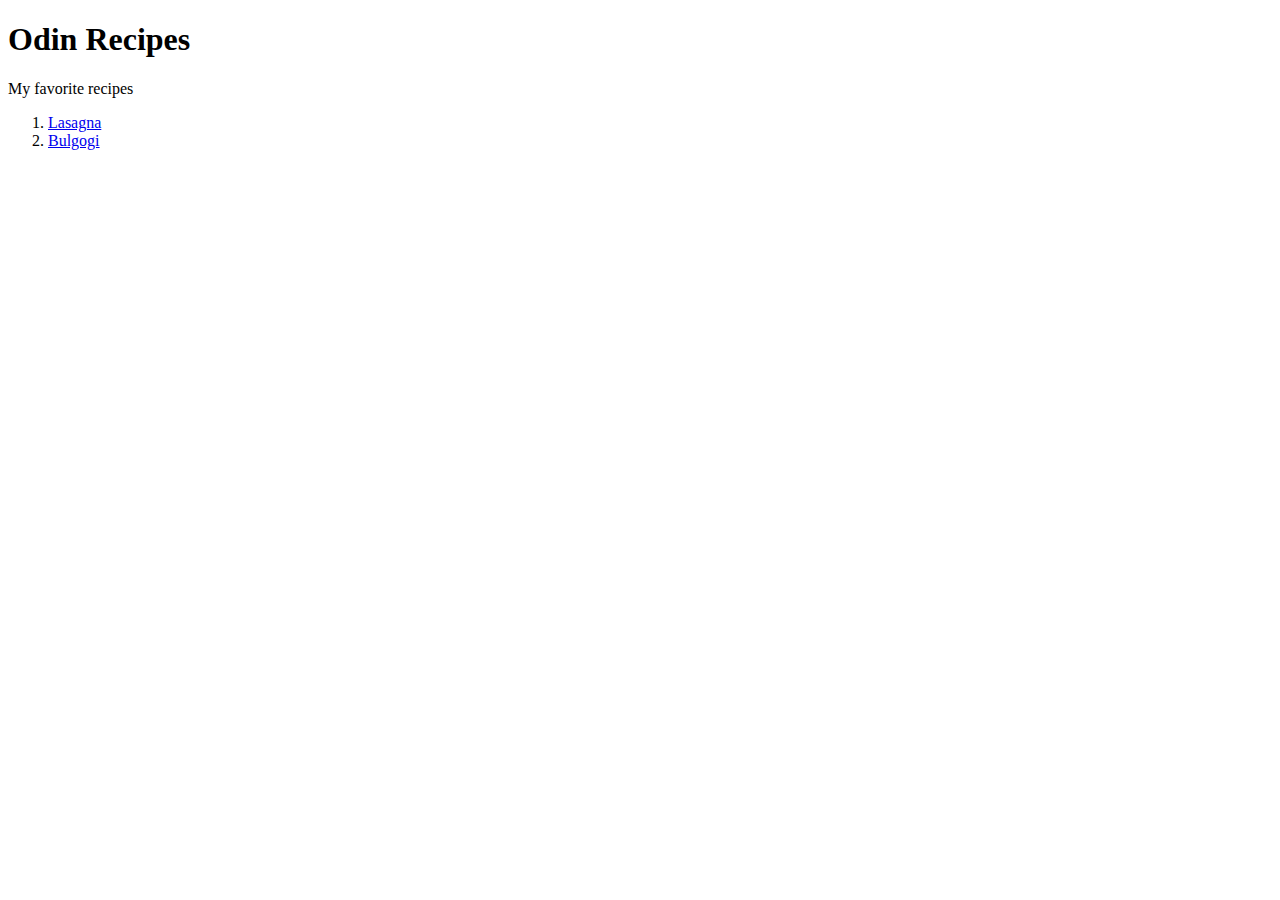
==== index.html @ 690e04ff "new file:   index.html 	new file:   recipes/bulgogi.html 	new file:   recipes/lasagna.html 	new file" ====
<!DOCTYPE html>
<html lang="en">
<head>
    <meta charset="UTF-8">
    <meta http-equiv="X-UA-Compatible" content="IE=edge">
    <meta name="viewport" content="width=device-width, initial-scale=1.0">
    <title>Recipes</title>
</head>
<body>
    <h1>Odin Recipes</h1>
    <p>My favorite recipes</p>
    <ol>
        <li><a href="./recipes/lasagna.html">Lasagna</a></li>
        <li><a href="./recipes/bulgogi.html">Bulgogi</a></li>
    </ol>
    
    
</body>
</html>
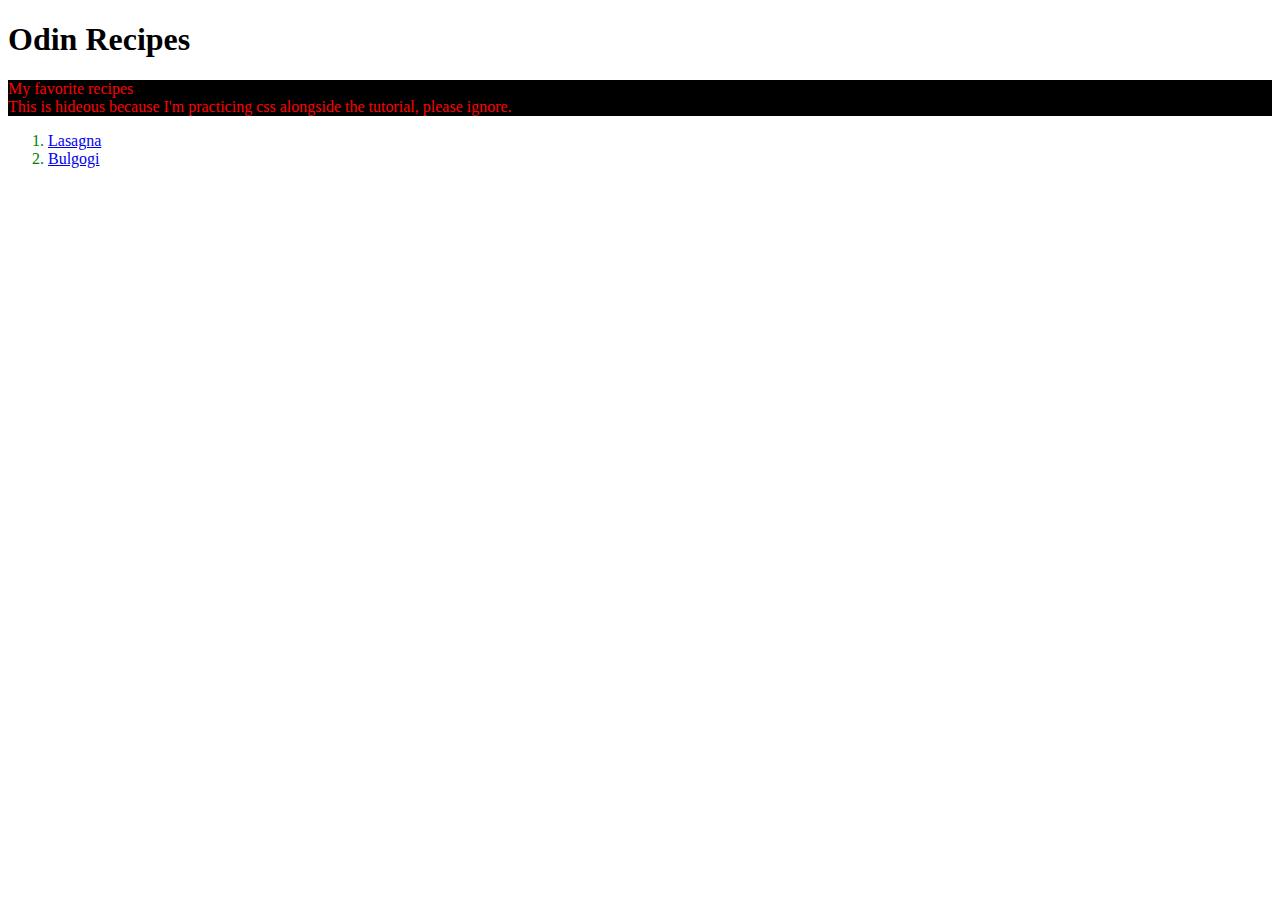
==== commit 48157757: "Added styles.css and played around with ugly styles." ====
--- a/index.html
+++ b/index.html
@@ -4,16 +4,18 @@
     <meta charset="UTF-8">
     <meta http-equiv="X-UA-Compatible" content="IE=edge">
     <meta name="viewport" content="width=device-width, initial-scale=1.0">
+    <link rel="stylesheet" href="styles.css">
     <title>Recipes</title>
 </head>
 <body>
     <h1>Odin Recipes</h1>
-    <p>My favorite recipes</p>
+    <div    >
+        <p>My favorite recipes<br> This is hideous because I'm practicing css alongside the tutorial, please ignore.</p>
+        
+    </div>
     <ol>
         <li><a href="./recipes/lasagna.html">Lasagna</a></li>
         <li><a href="./recipes/bulgogi.html">Bulgogi</a></li>
     </ol>
-    
-    
 </body>
 </html>--- a/styles.css
+++ b/styles.css
@@ -0,0 +1,20 @@
+div {
+    color: white;
+    background-color: black;
+  }
+  
+  p {
+    color: red;
+  }
+
+  ol {
+      color: green;;
+  }
+
+  img {
+      height: auto;
+      width: 250px;
+      border: 5px;
+      border-style: solid;
+      border-color: green;
+  }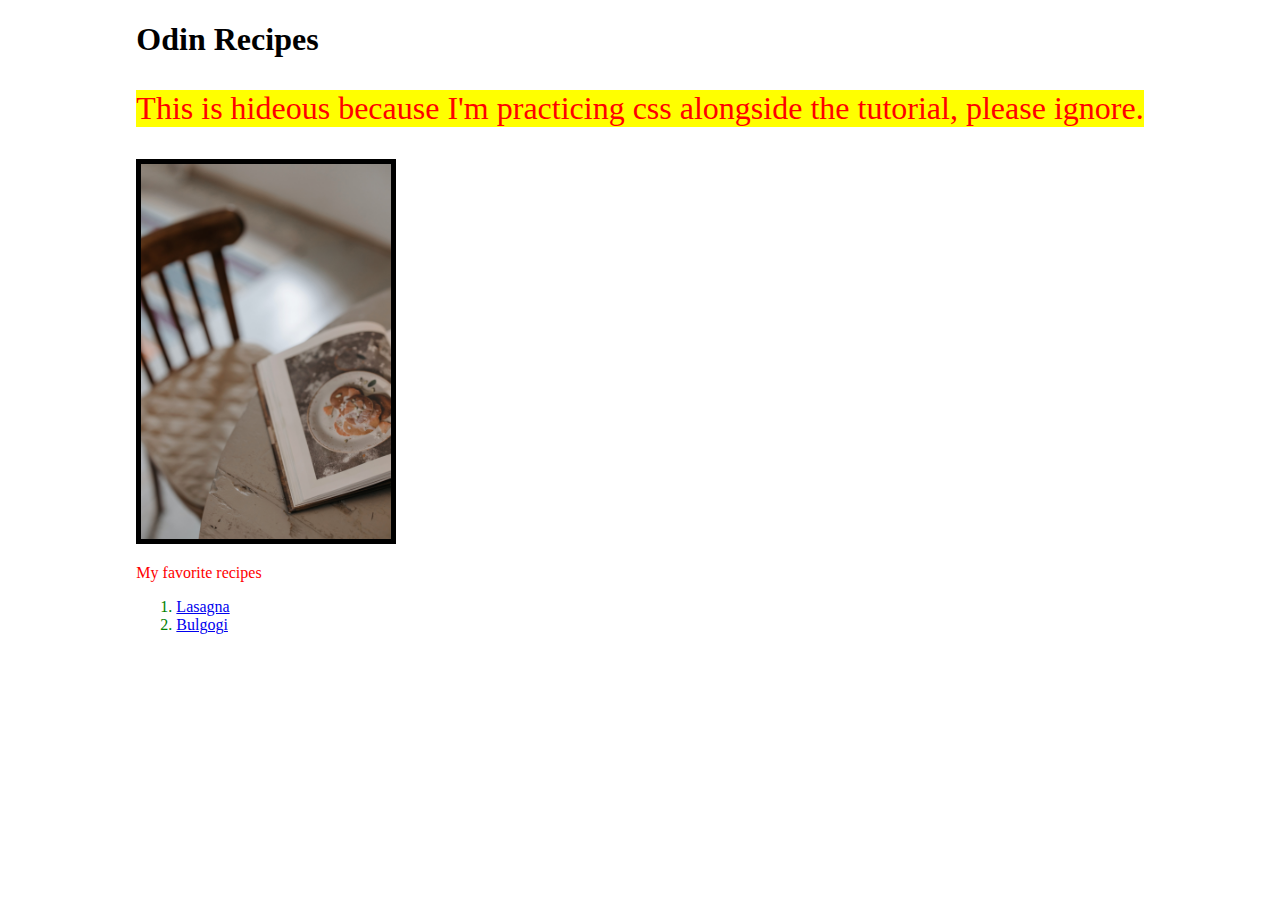
==== commit 108d75d2: "Some styling changes." ====
--- a/index.html
+++ b/index.html
@@ -9,10 +9,10 @@
 </head>
 <body>
     <h1>Odin Recipes</h1>
-    <div    >
-        <p>My favorite recipes<br> This is hideous because I'm practicing css alongside the tutorial, please ignore.</p>
-        
-    </div>
+    <p class = "warning">This is hideous because I'm practicing css alongside the tutorial, please ignore.</p>
+    <img src = "images/recipe_book.jpeg">
+    <p>My favorite recipes</p>
+</div>
     <ol>
         <li><a href="./recipes/lasagna.html">Lasagna</a></li>
         <li><a href="./recipes/bulgogi.html">Bulgogi</a></li>
--- a/styles.css
+++ b/styles.css
@@ -1,20 +1,40 @@
+html {
+  display: table;
+  margin: auto;
+}
+
+body {
+  display: table-cell;
+  vertical-align: middle;
+}
+
 div {
-    color: white;
-    background-color: black;
-  }
+  color: white;
+  background-color: black;
+}
   
-  p {
-    color: red;
-  }
+p {
+  color: red;
+}
 
-  ol {
-      color: green;;
-  }
+ol {
+  color: green;;
+}
 
-  img {
-      height: auto;
-      width: 250px;
-      border: 5px;
-      border-style: solid;
-      border-color: green;
-  }+h1 {
+  font-family: 'Times New Roman', Times, serif;
+}
+
+img {
+  height: auto;
+  width: 250px;
+  border: 5px;
+  border-style: solid;
+  border-color: black;
+}
+
+.warning {
+  color: red;
+  font-size: xx-large;
+  background-color: yellow;
+}